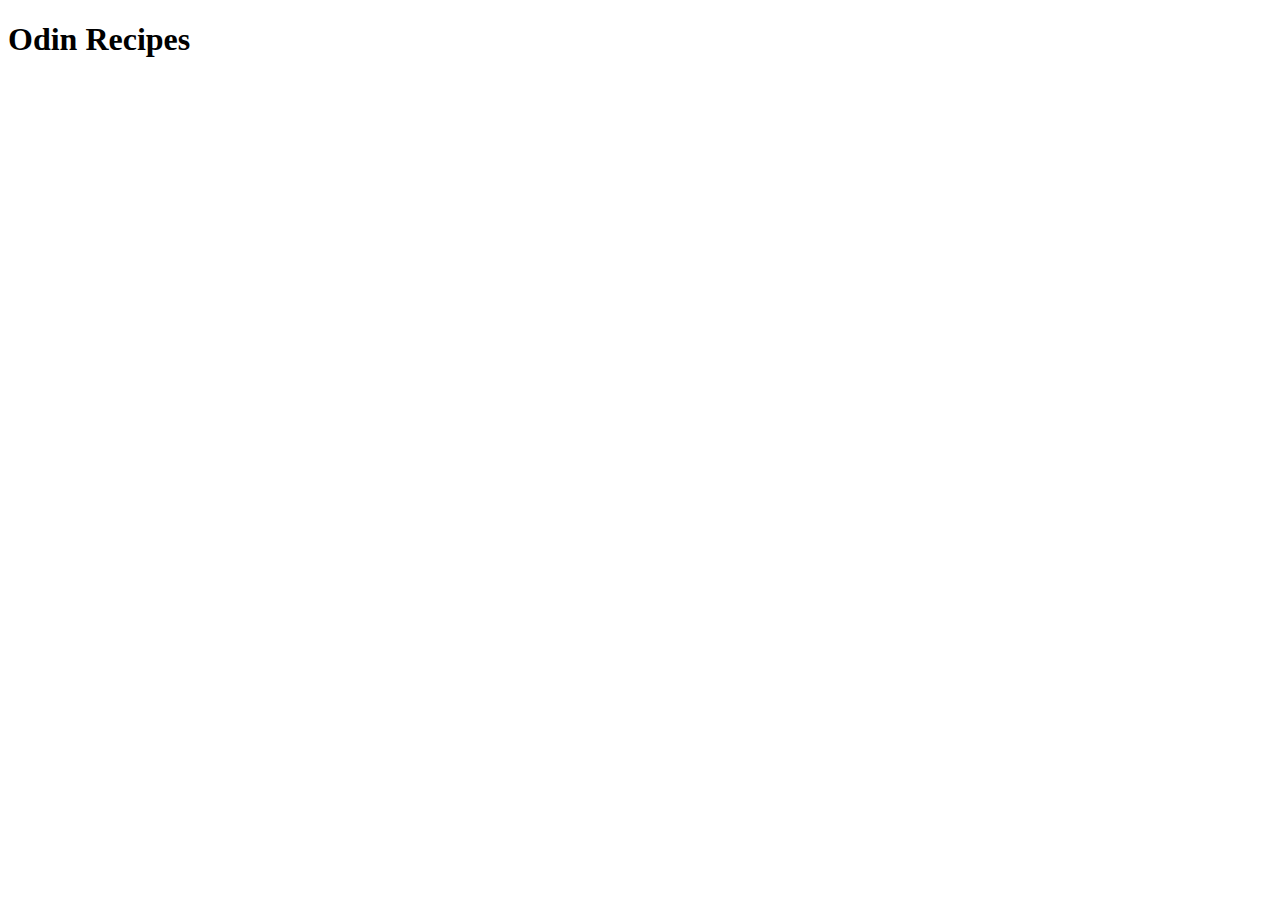
==== index.html @ 508cd168 "initial commit" ====
<!DOCTYPE html>
<html lang="en">
  <head>
    <meta charset="UTF-8" />
    <meta name="viewport" content="width=device-width, initial-scale=1.0" />
    <title>Odin Recipes</title>
  </head>
  <body>
    <h1>Odin Recipes</h1>
  </body>
</html>
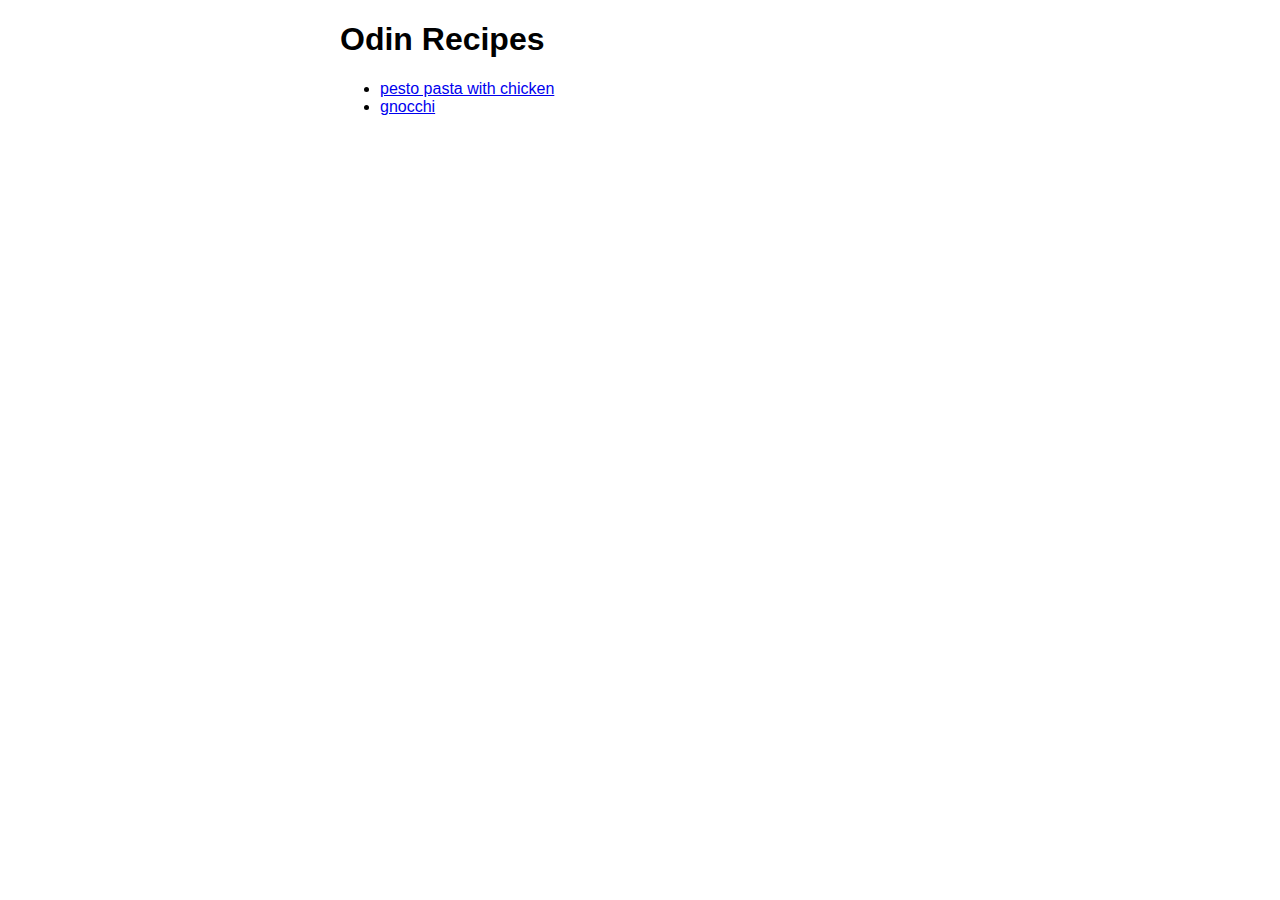
==== commit e547640c: "added 1 more recipe" ====
--- a/index.html
+++ b/index.html
@@ -3,9 +3,18 @@
   <head>
     <meta charset="UTF-8" />
     <meta name="viewport" content="width=device-width, initial-scale=1.0" />
+    <link rel="stylesheet" href="index.css" />
     <title>Odin Recipes</title>
   </head>
   <body>
     <h1>Odin Recipes</h1>
+    <ul>
+      <li>
+        <a href="recipes/pasta.html">pesto pasta with chicken</a>
+      </li>
+      <li>
+        <a href="recipes/gnocchi.html">gnocchi</a>
+      </li>
+    </ul>
   </body>
 </html>
--- a/index.css
+++ b/index.css
@@ -0,0 +1,12 @@
+body {
+  font-family: sans-serif;
+  max-width: 600px;
+  margin: 0 auto;
+  padding: 0px 10px;
+}
+
+img {
+  display: block;
+  max-width: 100%;
+  border-radius: 5px;
+}
